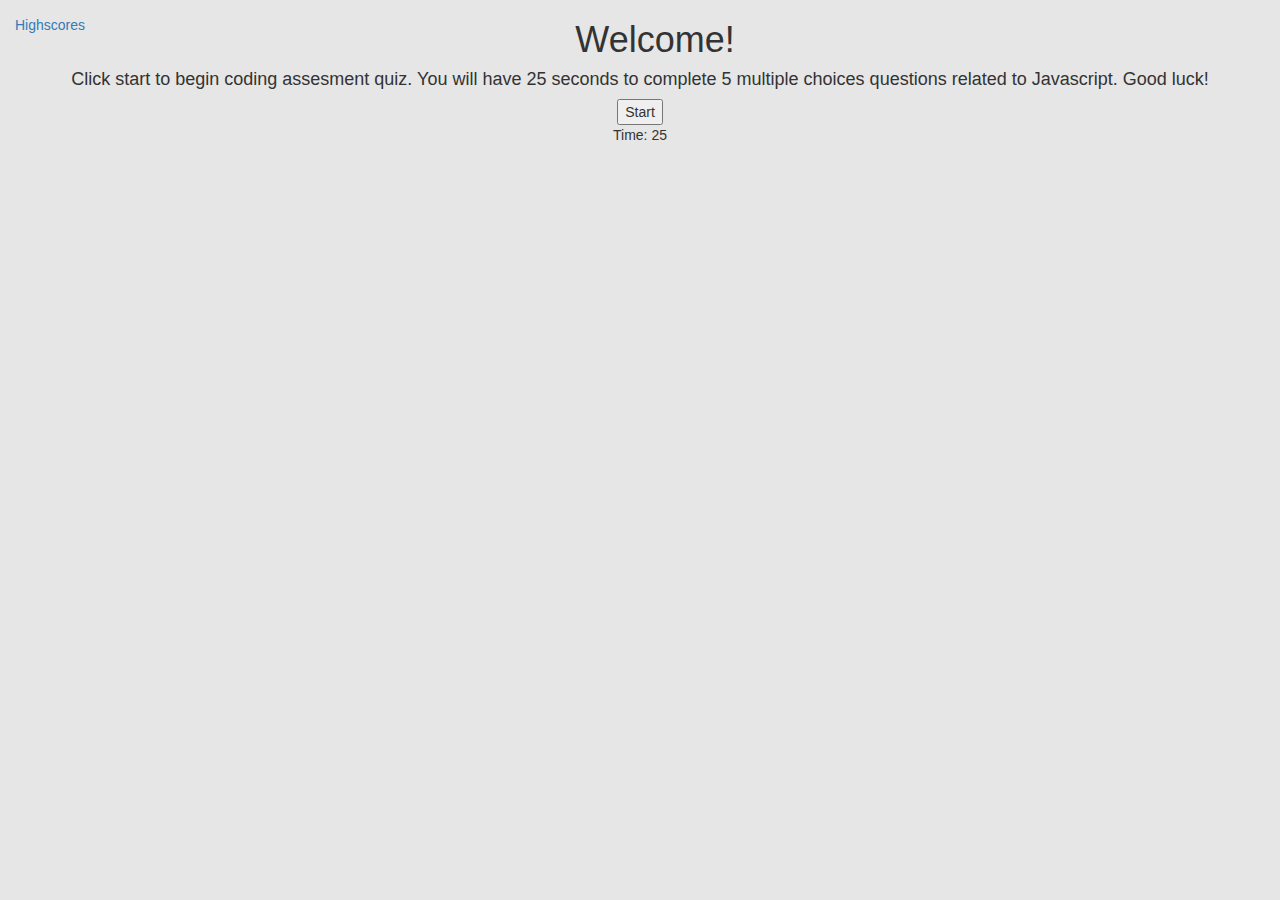
==== index.html @ 162e83ce "highscore edit" ====
<!DOCTYPE html>
<html lang="en">

<head>
  <meta charset="UTF-8" />
  <meta name="viewport" content="width=device-width, initial-scale=1.0" />
  <link rel="stylesheet" href="https://stackpath.bootstrapcdn.com/bootstrap/3.4.1/css/bootstrap.min.css"
    integrity="sha384-HSMxcRTRxnN+Bdg0JdbxYKrThecOKuH5zCYotlSAcp1+c8xmyTe9GYg1l9a69psu" crossorigin="anonymous">
  <link rel="stylesheet" href="qstyle.css">
  <title>Timed Quiz</title>
</head>

<body>
  <p class="navbar-text navbar-left"><a href="/Users/lohelani/Desktop/rutgers/homework/timed-quiz/highscores.html" class="navbar-link">Highscores</a></p>
  <div class="container">
    <div id="start">
      <h1>Welcome!</h1>
      <h4>Click start to begin coding assesment quiz. You will have 25 seconds to complete 5 multiple choices questions related to Javascript. Good luck!</h4>
      <button>Start</button>
    </div>

    <div id="timer">Time: 25</div>

    <div id="question-screen">
      <div id="question"></div>
      <ul id="option-list" class="col-md-1"></ul>
      <br></br>
      <div id="question-result"></div>
    </div>

    <div id="scores" class="hide">
      <div id="highscores"></div>
      <h3>Game over: You scored <span id="final-score"></span> </h3>
      <h5>Submit your initials to be added to the highscores page.</h5>
      <label>Initials</label>
      <input type="text" id="initials">
      <button id="submit">Submit</button>
    </div>
  </div>

  <script src="./quiz.js"></script>
</body>

</html>
---- qstyle.css ----
.hide {
    display: none
}

body {
    background: rgb(230, 230, 230);
    text-align: center;
}

#question {
    font-size: x-large;
}

#option-list{
    font-size: large;
    
}

#question-result {
    font-size: large;
}
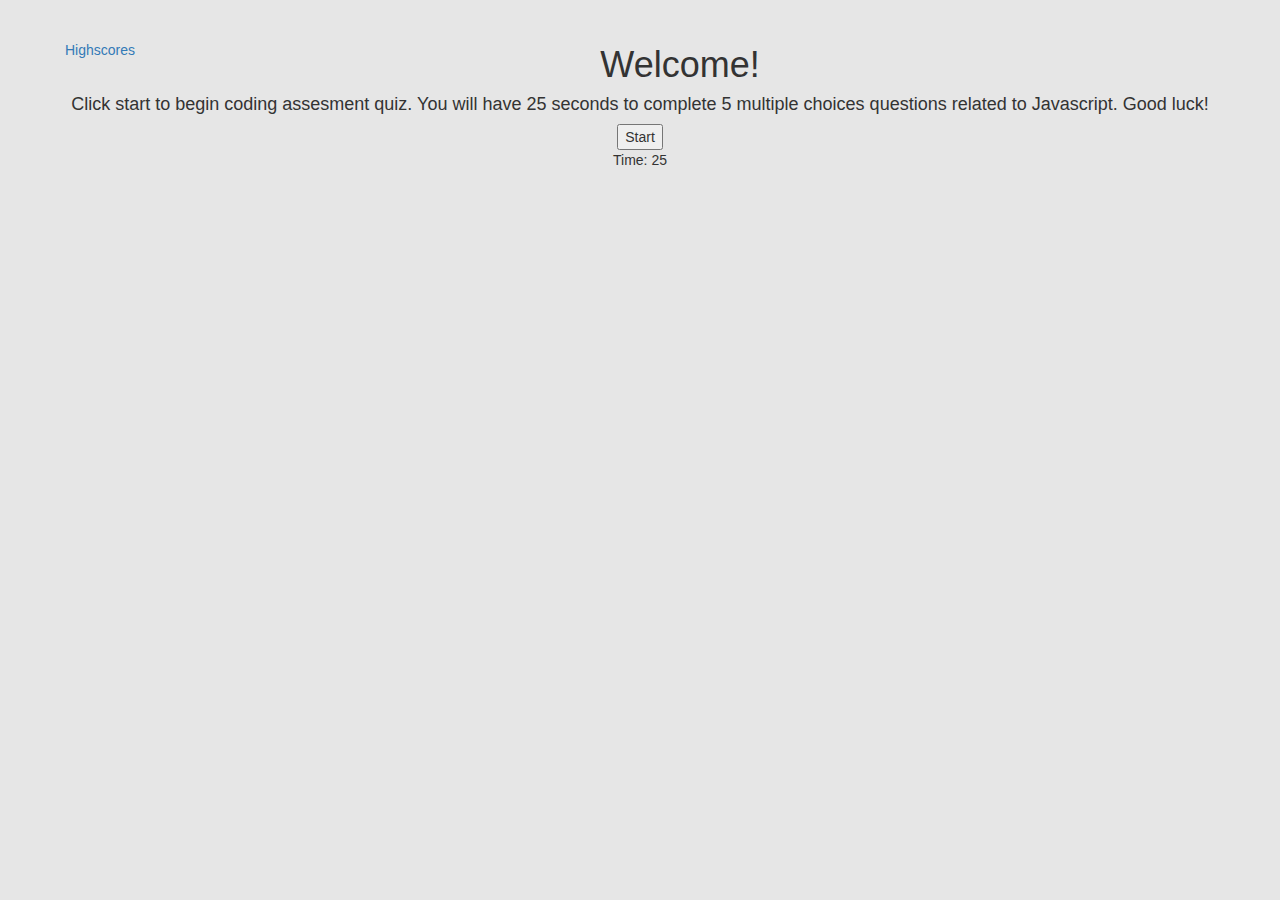
==== commit c740ecee: "final edits" ====
--- a/index.html
+++ b/index.html
@@ -6,16 +6,20 @@
   <meta name="viewport" content="width=device-width, initial-scale=1.0" />
   <link rel="stylesheet" href="https://stackpath.bootstrapcdn.com/bootstrap/3.4.1/css/bootstrap.min.css"
     integrity="sha384-HSMxcRTRxnN+Bdg0JdbxYKrThecOKuH5zCYotlSAcp1+c8xmyTe9GYg1l9a69psu" crossorigin="anonymous">
+  <link href='https://maxcdn.bootstrapcdn.com/bootstrap/4.4.1/css/bootstrap.min.css'>
+  <link href='https://cdnjs.cloudflare.com/ajax/libs/font-awesome/4.7.0/css/font-awesome.min.css'>
   <link rel="stylesheet" href="qstyle.css">
   <title>Timed Quiz</title>
 </head>
 
 <body>
-  <p class="navbar-text navbar-left"><a href="/Users/lohelani/Desktop/rutgers/homework/timed-quiz/highscores.html" class="navbar-link">Highscores</a></p>
+  <p class="navbar-text navbar-left"><a href="/Users/lohelani/Desktop/rutgers/homework/timed-quiz/highscores.html"
+      class="navbar-link">Highscores</a></p>
   <div class="container">
     <div id="start">
       <h1>Welcome!</h1>
-      <h4>Click start to begin coding assesment quiz. You will have 25 seconds to complete 5 multiple choices questions related to Javascript. Good luck!</h4>
+      <h4>Click start to begin coding assesment quiz. You will have 25 seconds to complete 5 multiple choices questions
+        related to Javascript. Good luck!</h4>
       <button>Start</button>
     </div>
 
@@ -35,10 +39,15 @@
       <label>Initials</label>
       <input type="text" id="initials">
       <button id="submit">Submit</button>
+      <div>
+        <ol id="highscoreList">Highscores:</ol>
+      </div>
     </div>
   </div>
 
+  <script src='https://maxcdn.bootstrapcdn.com/bootstrap/4.4.1/js/bootstrap.min.js'></script>
   <script src="./quiz.js"></script>
+  <script src="./highscores.js"></script>
 </body>
 
 </html>--- a/qstyle.css
+++ b/qstyle.css
@@ -5,6 +5,11 @@
 body {
     background: rgb(230, 230, 230);
     text-align: center;
+    padding-top: 25px;
+    padding-left: 50px;
+    padding-bottom: 25px;
+    padding-right: 50px;
+
 }
 
 #question {
@@ -13,9 +18,14 @@
 
 #option-list{
     font-size: large;
-    
 }
 
 #question-result {
     font-size: large;
-}+}
+
+#highscoreList {
+    text-align: left;
+    margin-left: 400px;
+}
+
